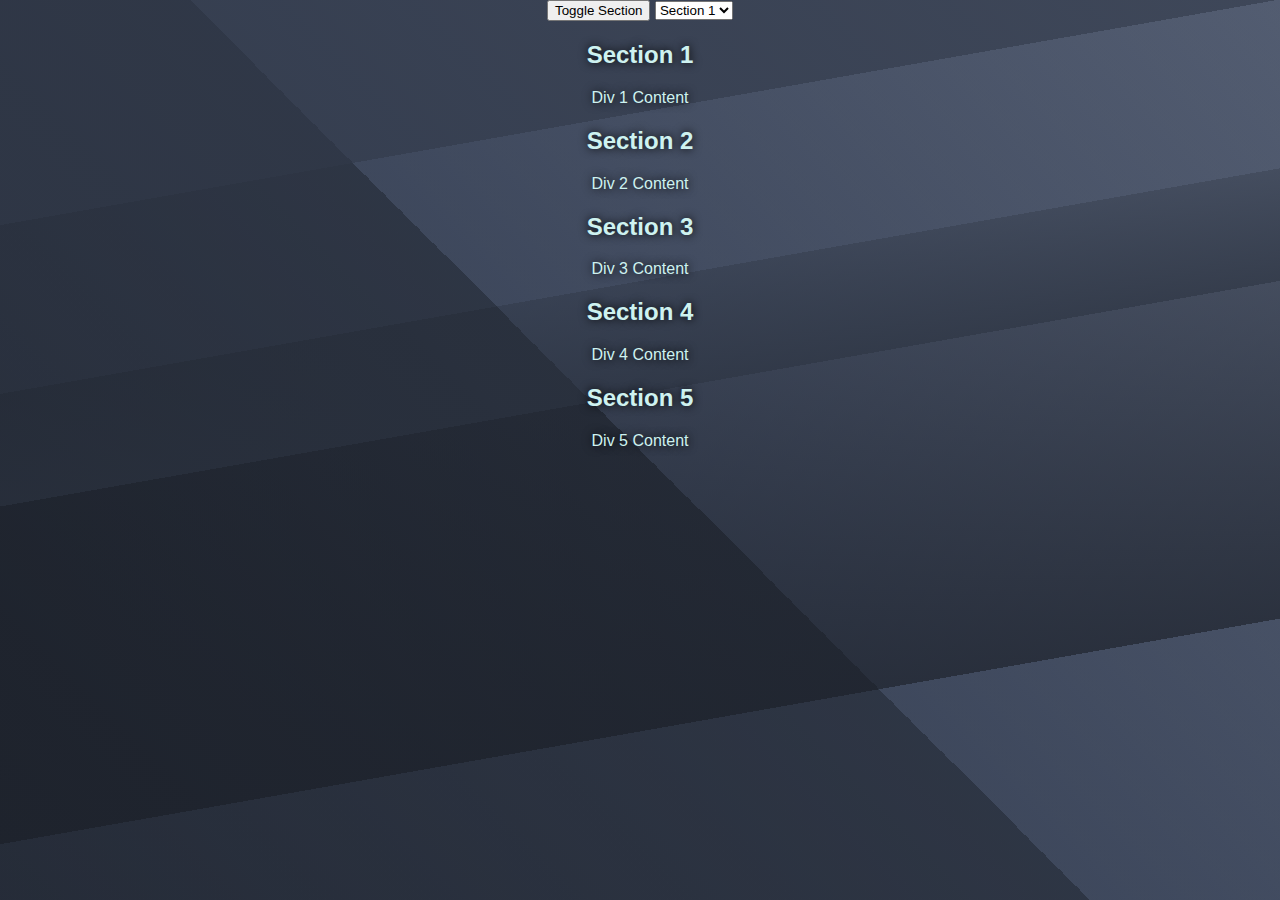
==== index.html @ 71509a43 "Add files via upload" ====
<!doctype html>
<html lang="eg">
<head>
    <link rel="stylesheet" type="text/css" href="css/test-style.css">
    <title>My Work Schedule and Payment Calculator</title>
</head>
<body>

<button id="toggle-section-button">Toggle Section</button>
<select id="section-select">

    <option value="1">Section 1</option>
    <option value="2">Section 2</option>
    <option value="3">Section 3</option>
    <option value="4">Section 4</option>
    <option value="5">Section 5</option>
</select>
<section id="section1">
    <h2>Section 1</h2>
    <div id="div1">
        <p>Div 1 Content</p>
    </div>
</section>

<section id="section2">
    <h2>Section 2</h2>
    <div id="div2">
        <p>Div 2 Content</p>
    </div>
</section>

<section id="section3">
    <h2>Section 3</h2>
    <div id="div3">
        <p>Div 3 Content</p>
    </div>
</section>

<section id="section4">
    <h2>Section 4</h2>
    <div id="div4">
        <p>Div 4 Content</p>
    </div>
</section>

<section id="section5">
    <h2>Section 5</h2>
    <div id="div5">
        <p>Div 5 Content</p>
    </div>
</section>

<script src="js/index.js"></script>
</body>
</html>
---- css/test-style.css ----
html {
    height: 100%;
    -webkit-box-sizing: border-box;
    box-sizing: border-box;
}

body {
    min-height: 100%;
    position: relative;
    margin: 0;
    padding: 0;
    text-align: center;
    color: #cef2f0;
    text-shadow: #000000 0 0 10px;
    width: 100%;
    background: linear-gradient(170deg, rgba(49, 57, 73, 0.8) 20%, rgba(49, 57, 73, 0.5) 20%, rgba(49, 57, 73, 0.5) 35%, rgba(41, 48, 61, 0.6) 35%, rgba(41, 48, 61, 0.8) 45%, rgba(31, 36, 46, 0.5) 45%, rgba(31, 36, 46, 0.8) 75%, rgba(49, 57, 73, 0.5) 75%), linear-gradient(45deg, rgba(20, 24, 31, 0.8) 0%, rgba(41, 48, 61, 0.8) 50%, rgba(82, 95, 122, 0.8) 50%, rgba(133, 146, 173, 0.8) 100%) #313949;
    font-family: 'Lucida Sans', 'Lucida Sans Regular', 'Lucida Grande', 'Lucida Sans Unicode', Geneva, Verdana, sans-serif;
}

.container {
    width: 800px;
    margin: 0 auto;
    flex-direction: column;
    align-items: start;
    box-shadow: 0 0 10px rgba(0, 0, 0, 0.3);
    border-radius: 10px;
    background: #3d3d3d;
}

.container2 {
    width: 80%;
    margin: 0 auto;
}

table {
    margin-top: 20px;
    border-collapse: collapse;
    width: 100%;
}

th, td {
    font-size: 30px;
    text-align: center;
}

th {
    color: #ffffff;
    background-color: #3d3d3d;
    box-shadow: 0 0 20px #ff0000;
}


p1 {
    text-align: center;
    font-size: 40px;
    width: 70%;
}

h1 {
    text-align: center;
    font-size: 60px;
    text-shadow: 0 0 20px #ff0000;
}

input {
    text-align: center;
    font-size: 30px;
    padding: 10px;
    border-radius: 5px;
    border: 1px solid #dddddd;
    margin-top: 10px;
}

input[type="date"], input[type="time"] {
    padding: 10px;
    border-radius: 5px;
    border: 1px solid #dddddd;
    margin-top: 10px;
}

/* Button 1 */

.animated-button {
    background: linear-gradient(45deg, #b8b4b4, #e3dede, #888888, #cef2f0, #b8b4b4, #b8b4b4, #e3dede, #e3dede, #cef2f0, #e3dede, #b8b4b4);
    padding: 20px 40px;
    margin: 12px;
    display: inline-block;
    webkit-transform: translate(0%, 0%);
    transform: translate(0%, 0%);
    overflow: hidden;
    color: #000000;
    font-size: 20px;
    letter-spacing: 3px;
    text-align: center;
    text-transform: uppercase;
    text-decoration: none;
    -webkit-box-shadow: 0 20px 50px rgba(0, 0, 0, 0.5);
    box-shadow: 0 20px 50px rgba(0, 0, 0, 0.5);
}

.animated-button::before {
    content: '';
    position: absolute;
    top: 0;
    left: 0;
    width: 100%;
    height: 100%;
    background-color: #8592ad;
    opacity: 0;
    -webkit-transition: .2s opacity ease-in-out;
    transition: .2s opacity ease-in-out;
}

.animated-button:hover::before {
    opacity: 0.2;
}

.animated-button span {
    position: absolute;
}

.animated-button span:nth-child(1) {
    top: 0;
    left: 0;
    width: 100%;
    height: 2px;
    background: -webkit-gradient(linear, right top, left top, from(rgba(8, 20, 43, 0)), to(#2662d9));
    background: linear-gradient(to left, rgba(8, 20, 43, 0), #2662d9);
    -webkit-animation: 2s animateTop linear infinite;
    animation: 2s animateTop linear infinite;
}

@-webkit-keyframes animateTop {
    0% {
        -webkit-transform: translateX(100%);
        transform: translateX(100%);
    }
    100% {
        -webkit-transform: translateX(-100%);
        transform: translateX(-100%);
    }
}

@keyframes animateTop {
    0% {
        -webkit-transform: translateX(100%);
        transform: translateX(100%);
    }
    100% {
        -webkit-transform: translateX(-100%);
        transform: translateX(-100%);
    }
}

.animated-button span:nth-child(2) {
    top: 0;
    right: 0;
    height: 100%;
    width: 2px;
    background: -webkit-gradient(linear, left bottom, left top, from(rgba(8, 20, 43, 0)), to(#2662d9));
    background: linear-gradient(to top, rgba(8, 20, 43, 0), #2662d9);
    -webkit-animation: 2s animateRight linear -1s infinite;
    animation: 2s animateRight linear -1s infinite;
}

@-webkit-keyframes animateRight {
    0% {
        -webkit-transform: translateY(100%);
        transform: translateY(100%);
    }
    100% {
        -webkit-transform: translateY(-100%);
        transform: translateY(-100%);
    }
}

@keyframes animateRight {
    0% {
        -webkit-transform: translateY(100%);
        transform: translateY(100%);
    }
    100% {
        -webkit-transform: translateY(-100%);
        transform: translateY(-100%);
    }
}

.animated-button span:nth-child(3) {
    bottom: 0;
    left: 0;
    width: 100%;
    height: 2px;
    background: -webkit-gradient(linear, left top, right top, from(rgba(8, 20, 43, 0)), to(#2662d9));
    background: linear-gradient(to right, rgba(8, 20, 43, 0), #2662d9);
    -webkit-animation: 2s animateBottom linear infinite;
    animation: 2s animateBottom linear infinite;
}

@-webkit-keyframes animateBottom {
    0% {
        -webkit-transform: translateX(-100%);
        transform: translateX(-100%);
    }
    100% {
        -webkit-transform: translateX(100%);
        transform: translateX(100%);
    }
}

@keyframes animateBottom {
    0% {
        -webkit-transform: translateX(-100%);
        transform: translateX(-100%);
    }
    100% {
        -webkit-transform: translateX(100%);
        transform: translateX(100%);
    }
}

.animated-button span:nth-child(4) {
    top: 0;
    left: 0;
    height: 100%;
    width: 2px;
    background: -webkit-gradient(linear, left top, left bottom, from(rgba(8, 20, 43, 0)), to(#2662d9));
    background: linear-gradient(to bottom, rgba(8, 20, 43, 0), #2662d9);
    -webkit-animation: 2s animateLeft linear -1s infinite;
    animation: 2s animateLeft linear -1s infinite;
}

@-webkit-keyframes animateLeft {
    0% {
        -webkit-transform: translateY(-100%);
        transform: translateY(-100%);
    }
    100% {
        -webkit-transform: translateY(100%);
        transform: translateY(100%);
    }
}

@keyframes animateLeft {
    0% {
        -webkit-transform: translateY(-100%);
        transform: translateY(-100%);
    }
    100% {
        -webkit-transform: translateY(100%);
        transform: translateY(100%);
    }
}

/* Button 2 */

.glow-on-hover {
    font-size: 40px;
    width: 20px;
    height: 50px;
    border: none;
    outline: none;
    color: #000000;
    background: #707070;
    cursor: pointer;
    position: relative;
    z-index: 0;
    border-radius: 5px;
}

.glow-on-hover:before {
    content: '';
    background: linear-gradient(45deg, #ff0000, #ff7300, #fffb00, #48ff00, #00ffd5, #002bff, #7a00ff, #ff00c8, #ff0000);
    position: absolute;
    top: -2px;
    left:-2px;
    background-size: 400%;
    z-index: -1;
    filter: blur(5px);
    width: calc(100% + 4px);
    height: calc(100% + 4px);
    animation: glowing 20s linear infinite;
    opacity: 0;
    transition: opacity .3s ease-in-out;
    border-radius: 10px;
}

.glow-on-hover:active {
    color: #bceedf
}

.glow-on-hover:active:after {
    background: transparent;
}

.glow-on-hover:hover:before {
    opacity: 1;
}

.glow-on-hover:after {
    z-index: -1;
    content: '';
    position: absolute;
    width: 100%;
    height: 100%;
    background: #111;
    left: 0;
    top: 0;
    border-radius: 10px;
}

@keyframes glowing {
    0% { background-position: 0 0; }
    50% { background-position: 400% 0; }
    100% { background-position: 0 0; }
}
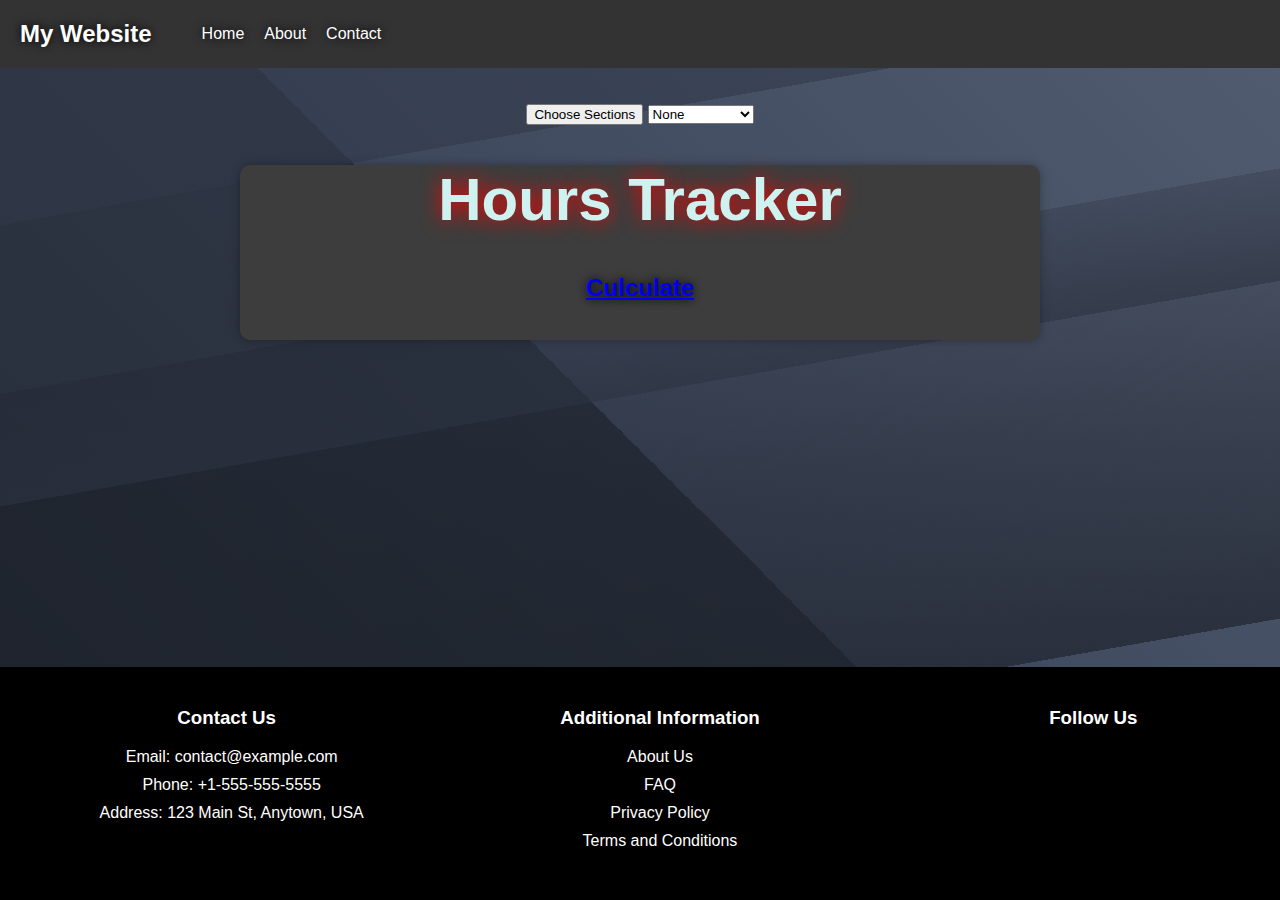
==== commit 3d2998f4: "Add files via upload" ====
--- a/index.html
+++ b/index.html
@@ -1,55 +1,112 @@
 <!doctype html>
 <html lang="eg">
 <head>
+    <link rel="stylesheet" type="text/css" href="css/nav.css">
     <link rel="stylesheet" type="text/css" href="css/test-style.css">
+    <link rel="stylesheet" type="text/css" href="css/footer.css">
     <title>My Work Schedule and Payment Calculator</title>
 </head>
 <body>
+<header>
+    <nav>
+        <div class="logo">My Website</div>
+        <ul class="nav-links">
+            <li><a href="#">Home</a></li>
+            <li><a href="#">About</a></li>
+            <li><a href="#">Contact</a></li>
+        </ul>
+        <div class="burger">
+            <div class="line1"></div>
+            <div class="line2"></div>
+            <div class="line3"></div>
+        </div>
+    </nav>
+</header>
+<br><br>
+<main>
+    <!-- Your main content here -->
 
-<button id="toggle-section-button">Toggle Section</button>
-<select id="section-select">
+    <button id="toggle-section-button">Choose Sections</button>
+    <label for="section-select"></label><select id="section-select">
 
-    <option value="1">Section 1</option>
+    <option value="0">None</option>
+    <option value="1">Hours Tracker</option>
     <option value="2">Section 2</option>
     <option value="3">Section 3</option>
     <option value="4">Section 4</option>
     <option value="5">Section 5</option>
 </select>
-<section id="section1">
-    <h2>Section 1</h2>
-    <div id="div1">
-        <p>Div 1 Content</p>
+    <section id="section1">
+        <div class="container">
+            <h1>Hours Tracker</h1>
+            <a href="html/hours_tracker.html"><h2>Culculate</h2></a>
+            <br>
+        </div>
+    </section>
+
+    <!--
+    <section id="section2">
+        <h2>Section 2</h2>
+        <div id="div2">
+            <p>Div 2 Content</p>
+        </div>
+    </section>
+
+    <section id="section3">
+        <h2>Section 3</h2>
+        <div id="div3">
+            <p>Div 3 Content</p>
+        </div>
+    </section>
+
+    <section id="section4">
+        <h2>Section 4</h2>
+        <div id="div4">
+            <p>Div 4 Content</p>
+        </div>
+    </section>
+
+    <section id="section5">
+        <h2>Section 5</h2>
+        <div id="div5">
+            <p>Div 5 Content</p>
+        </div>
+    </section>
+    -->
+
+</main>
+
+
+<footer>
+    <div class="contact">
+        <h3>Contact Us</h3>
+        <ul>
+            <li><i class="fa fa-envelope"></i> Email: <a href="mailto:contact@example.com">contact@example.com</a></li>
+            <li><i class="fa fa-phone"></i> Phone: +1-555-555-5555</li>
+            <li><i class="fa fa-map-marker"></i> Address: 123 Main St, Anytown, USA</li>
+        </ul>
     </div>
-</section>
-
-<section id="section2">
-    <h2>Section 2</h2>
-    <div id="div2">
-        <p>Div 2 Content</p>
+    <div class="info">
+        <h3>Additional Information</h3>
+        <ul>
+            <li><a href="#">About Us</a></li>
+            <li><a href="#">FAQ</a></li>
+            <li><a href="#">Privacy Policy</a></li>
+            <li><a href="#">Terms and Conditions</a></li>
+        </ul>
     </div>
-</section>
-
-<section id="section3">
-    <h2>Section 3</h2>
-    <div id="div3">
-        <p>Div 3 Content</p>
+    <div class="social">
+        <h3>Follow Us</h3>
+        <ul>
+            <li><a href="#"><i class="fab fa-facebook"></i></a></li>
+            <li><a href="#"><i class="fab fa-twitter"></i></a></li>
+            <li><a href="#"><i class="fab fa-instagram"></i></a></li>
+            <li><a href="#"><i class="fab fa-linkedin"></i></a></li>
+        </ul>
     </div>
-</section>
-
-<section id="section4">
-    <h2>Section 4</h2>
-    <div id="div4">
-        <p>Div 4 Content</p>
-    </div>
-</section>
-
-<section id="section5">
-    <h2>Section 5</h2>
-    <div id="div5">
-        <p>Div 5 Content</p>
-    </div>
-</section>
+</footer>
 
 <script src="js/index.js"></script>
+<script src="js/nav.js"></script>
 </body>
 </html>
--- a/css/nav.css
+++ b/css/nav.css
@@ -0,0 +1,69 @@
+/* Navigation bar styles */
+
+header {
+    background-color: #333;
+    color: #fff;
+    display: flex;
+    justify-content: space-between;
+    align-items: center;
+    padding: 20px;
+}
+
+nav {
+    display: flex;
+    align-items: center;
+}
+
+.logo {
+    font-size: 24px;
+    font-weight: bold;
+    margin-right: 50px;
+}
+
+.nav-links {
+    display: flex;
+    list-style: none;
+    margin: 0;
+    padding: 0;
+}
+
+.nav-links li {
+    margin-right: 20px;
+}
+
+.nav-links li a {
+    color: #fff;
+    text-decoration: none;
+}
+
+.burger {
+    display: none;
+    cursor: pointer;
+}
+
+.burger div {
+    width: 25px;
+    height: 3px;
+    background-color: #fff;
+    margin: 5px;
+    transition: all 0.3s ease;
+}
+
+/* Media queries */
+
+@media screen and (max-width: 768px) {
+    .nav-links {
+        display: none;
+        flex-direction: column;
+        align-items: center;
+        width: 100%;
+    }
+
+    .nav-links li {
+        margin: 10px 0;
+    }
+
+    .burger {
+        display: block;
+    }
+}
--- a/css/footer.css
+++ b/css/footer.css
@@ -0,0 +1,107 @@
+/* Style for the footer container */
+footer {
+    background-color: #000;
+    color: #fff;
+    display: flex;
+    justify-content: space-between;
+    padding: 40px 20px;
+    flex-wrap: wrap;
+    position: fixed;
+    bottom: 0;
+    width: 100%;
+}
+
+/* Style for the contact section */
+.contact {
+    flex: 1 0 300px;
+    margin-right: 20px;
+    padding: 0;
+}
+
+.contact h3 {
+    margin-top: 0;
+}
+
+.contact ul {
+    list-style: none;
+    margin: 0;
+    padding: 0;
+}
+
+.contact li {
+    margin-bottom: 10px;
+}
+
+.contact a {
+    color: #fff;
+    text-decoration: none;
+}
+
+.contact i {
+    margin-right: 10px;
+}
+
+/* Style for the additional information section */
+.info {
+    flex: 1 0 300px;
+    margin-right: 20px;
+    padding: 0;
+}
+
+.info h3 {
+    margin-top: 0;
+}
+
+.info ul {
+    list-style: none;
+    margin: 0;
+    padding: 0;
+}
+
+.info li {
+    margin-bottom: 10px;
+}
+
+.info a {
+    color: #fff;
+    text-decoration: none;
+}
+
+/* Style for the social media section */
+.social {
+    flex: 1 0 300px;
+    padding: 0;
+}
+
+.social h3 {
+    margin-top: 0;
+}
+
+.social ul {
+    display: flex;
+    list-style: none;
+    margin: 0;
+    padding: 0;
+}
+
+.social li {
+    margin-right: 20px;
+}
+
+.social a {
+    color: #fff;
+    text-decoration: none;
+    transition: all 0.2s ease-in-out;
+    display: inline-block;
+}
+
+.social a:hover i {
+    transform: scale(1.2);
+}
+
+.social i {
+    font-size: 24px;
+    display: block;
+    transition: all 0.2s ease-in-out;
+}
+
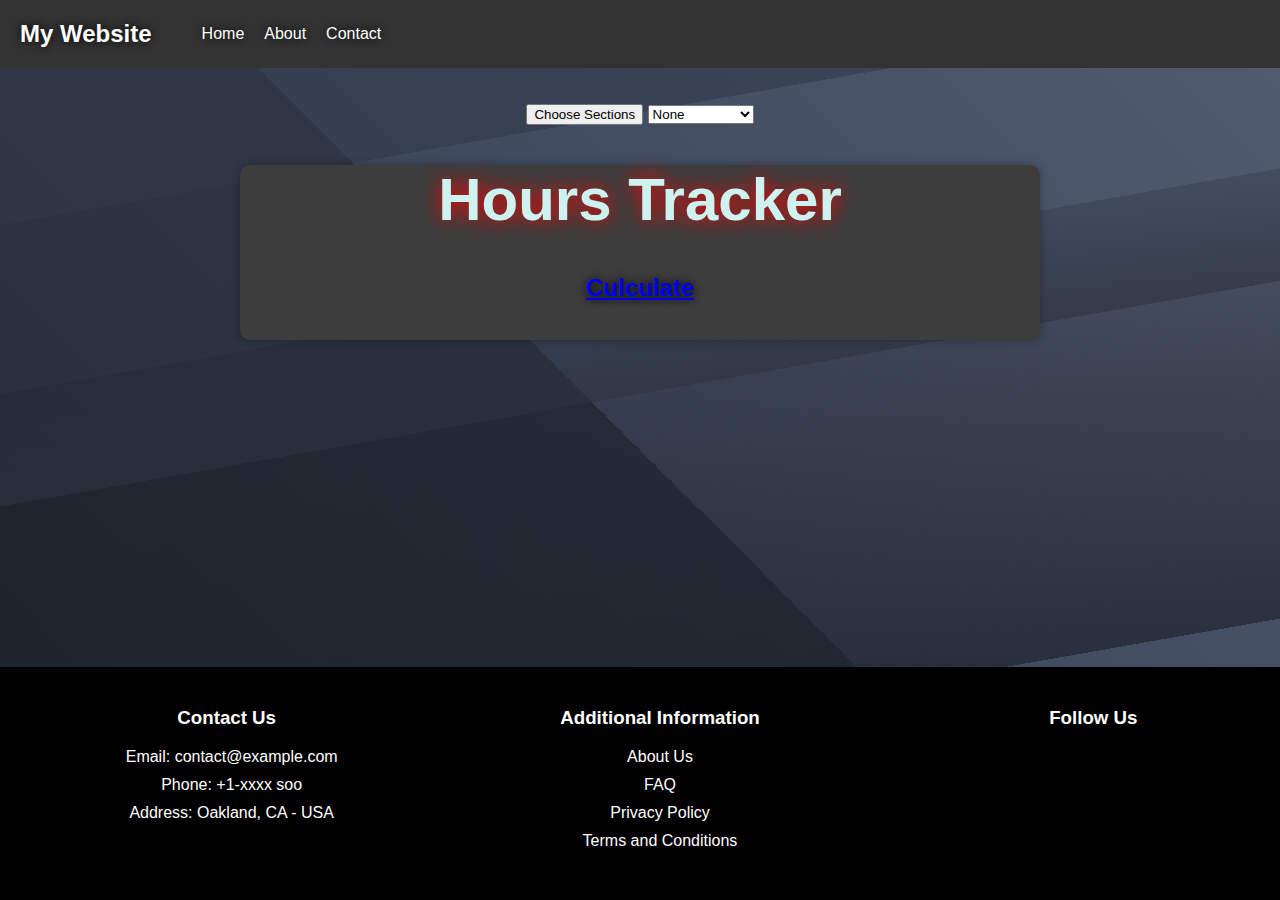
==== commit 61856fd1: "updatrd footer and nav" ====
--- a/index.html
+++ b/index.html
@@ -81,9 +81,9 @@
     <div class="contact">
         <h3>Contact Us</h3>
         <ul>
-            <li><i class="fa fa-envelope"></i> Email: <a href="mailto:contact@example.com">contact@example.com</a></li>
-            <li><i class="fa fa-phone"></i> Phone: +1-555-555-5555</li>
-            <li><i class="fa fa-map-marker"></i> Address: 123 Main St, Anytown, USA</li>
+            <li><i class="fa fa-envelope"></i> Email: <a href="soon">contact@example.com</a></li>
+            <li><i class="fa fa-phone"></i> Phone: +1-xxxx soo</li>
+            <li><i class="fa fa-map-marker"></i> Address: Oakland, CA - USA</li>
         </ul>
     </div>
     <div class="info">
